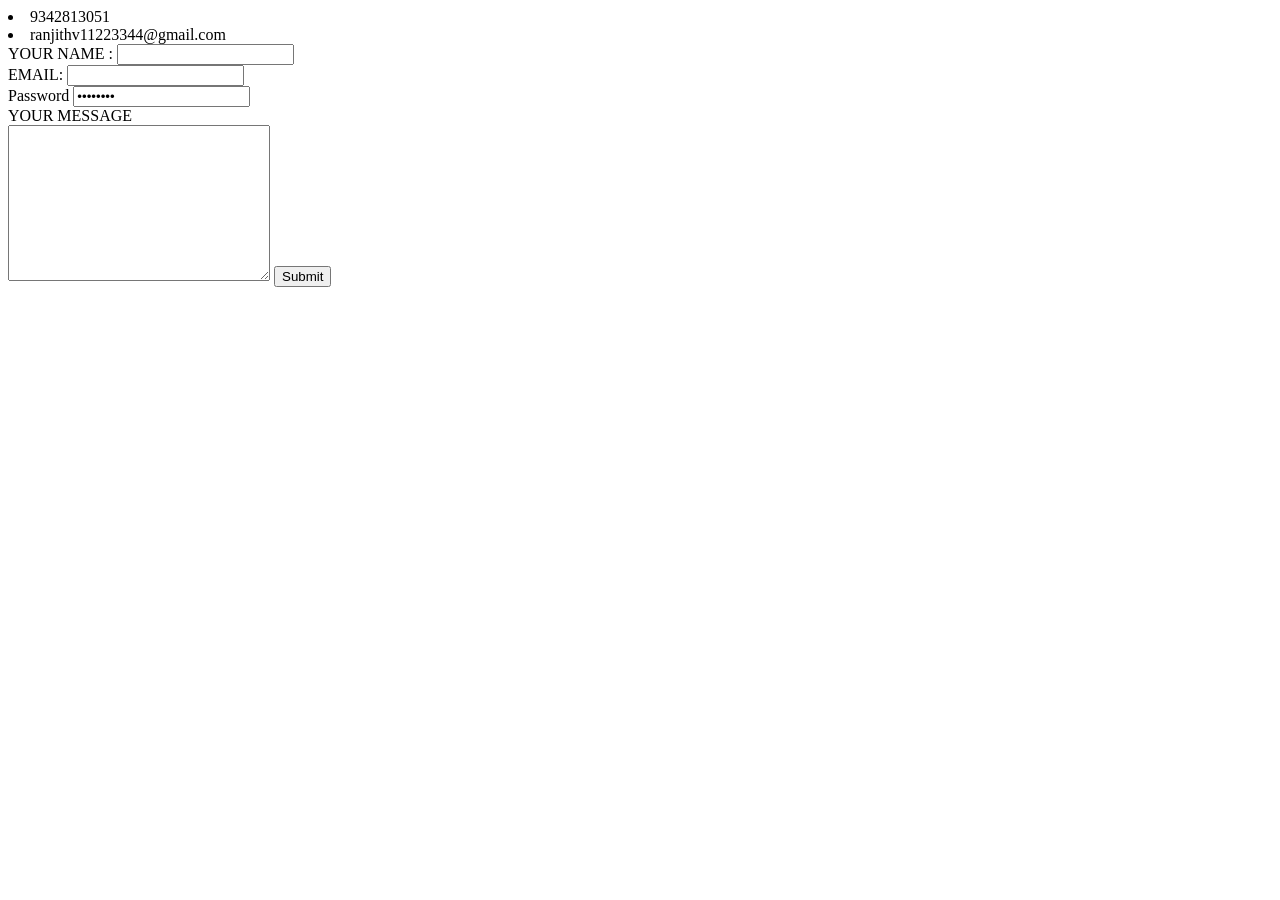
==== contact.html @ ce0cc071 "initial cv file jdjkjd" ====
<!DOCTYPE html>
<html lang="en" dir="ltr">
  <head>
    <meta charset="utf-8">
    <title>PERSONAL NUMBER </title>
  </head>
  <body>
    <li>9342813051</li>
    <li>ranjithv11223344@gmail.com</li>
    <form action="mailto:ranjithv11223344@gmail.com" method="post" enctype="text/plain">
      <label for="">YOUR NAME :</label>
      <input type="text" name="your name" value=""><br>
      <label>EMAIL:</label>
      <input type="email" name="your email" value=""><br>
      <label for="">Password</label>
      <input type="password" name="" value="password"><br>
      <label>YOUR MESSAGE</label><br>
      <textarea name="YOUR MESSAGE" rows="10" cols="30"></textarea>
      <input type="submit" name="">
    </form>
  </body>
</html>
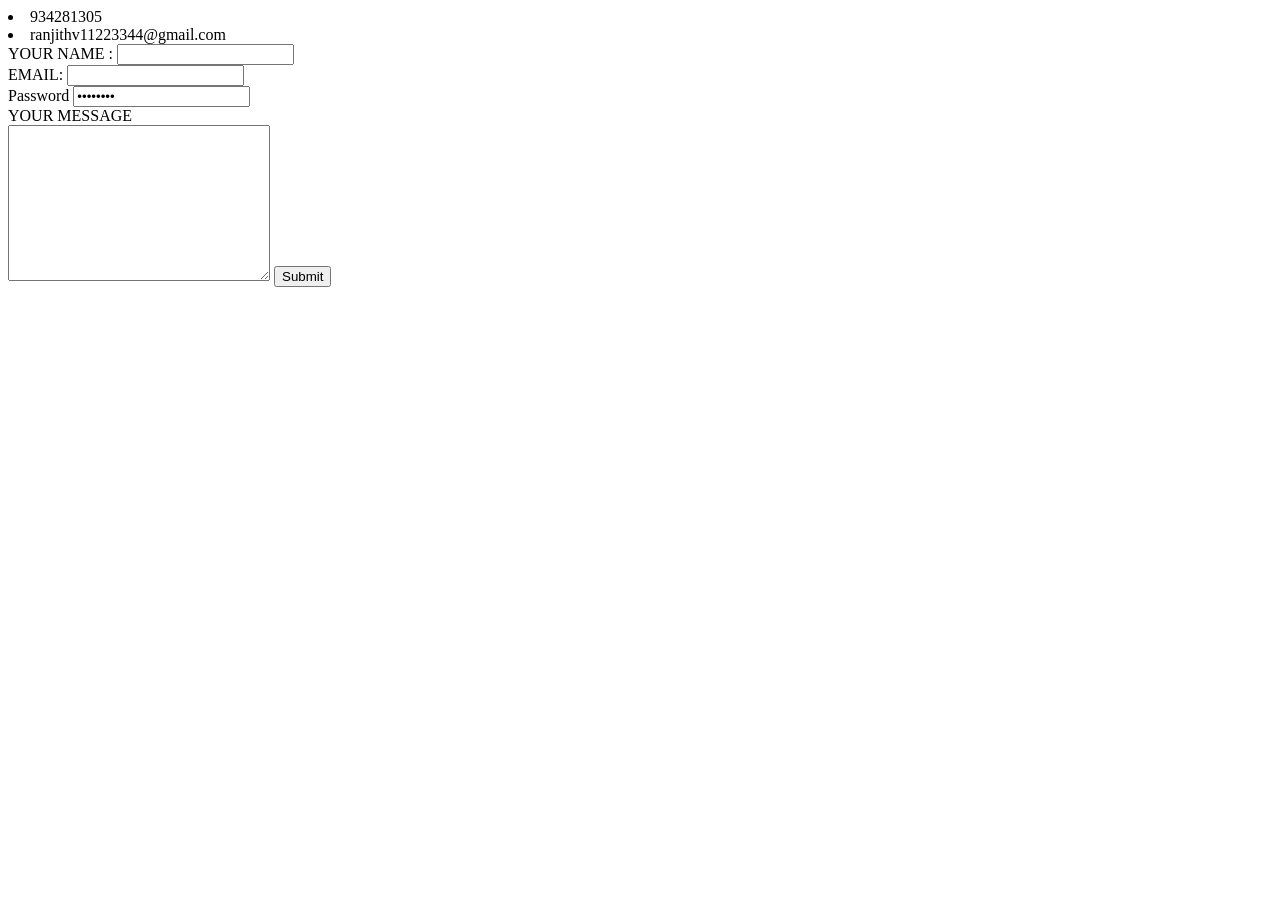
==== commit 418cb4e2: "Update contact.html" ====
--- a/contact.html
+++ b/contact.html
@@ -5,7 +5,7 @@
     <title>PERSONAL NUMBER </title>
   </head>
   <body>
-    <li>9342813051</li>
+    <li>934281305</li>
     <li>ranjithv11223344@gmail.com</li>
     <form action="mailto:ranjithv11223344@gmail.com" method="post" enctype="text/plain">
       <label for="">YOUR NAME :</label>
